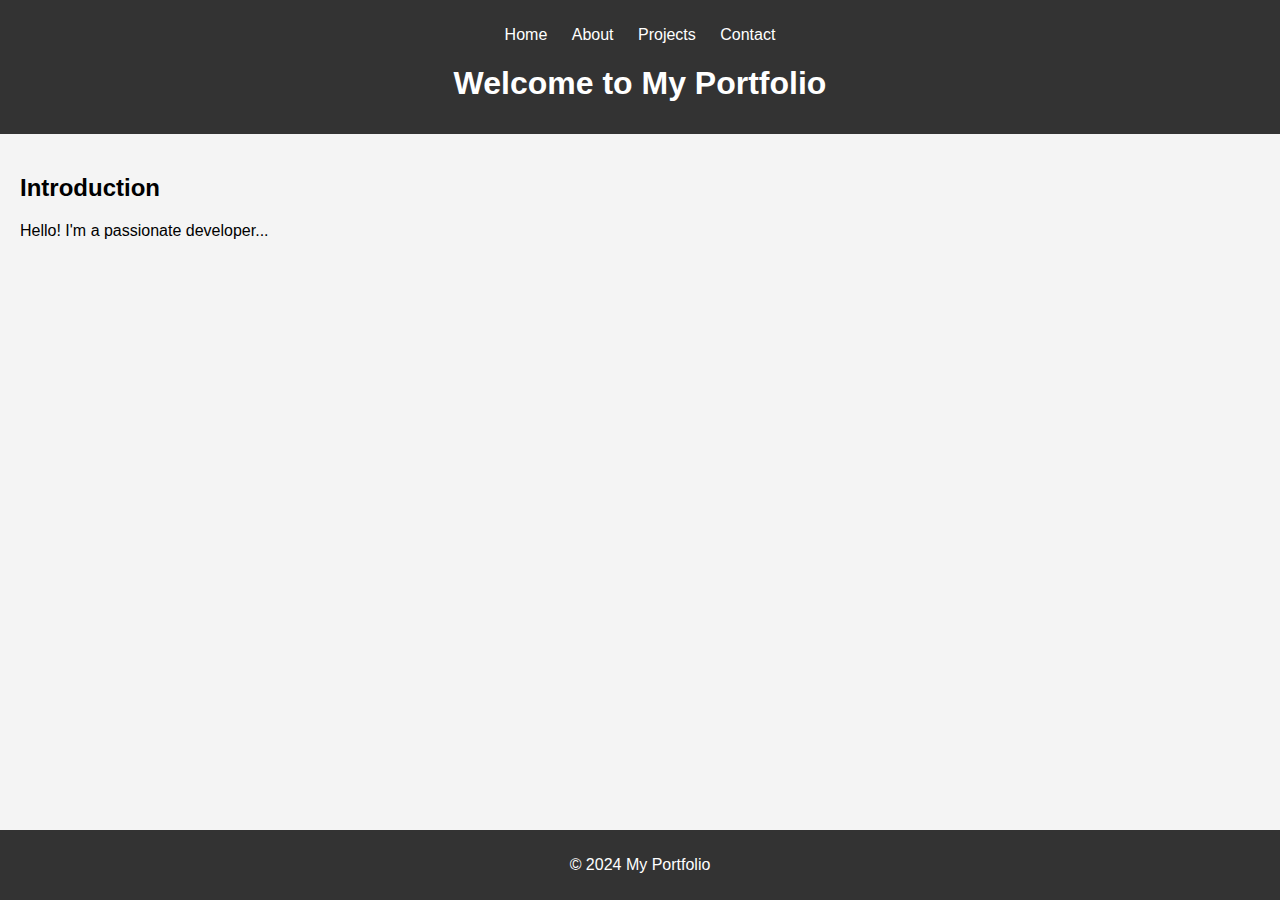
==== index.html @ e393ad01 "all pasted from chat" ====
<!DOCTYPE html>
<html lang="en">
<head>
    <meta charset="UTF-8">
    <meta name="viewport" content="width=device-width, initial-scale=1.0">
    <title>My Portfolio</title>
    <link rel="stylesheet" href="css/styles.css">
</head>
<body>
    <header>
        <nav>
            <ul>
                <li><a href="index.html">Home</a></li>
                <li><a href="about.html">About</a></li>
                <li><a href="projects.html">Projects</a></li>
                <li><a href="contact.html">Contact</a></li>
            </ul>
        </nav>
        <h1>Welcome to My Portfolio</h1>
    </header>
    <main>
        <section>
            <h2>Introduction</h2>
            <p>Hello! I'm a passionate developer...</p>
        </section>
    </main>
    <footer>
        <p>&copy; 2024 My Portfolio</p>
    </footer>
</body>
</html>
---- css/styles.css ----
body {
    font-family: Arial, sans-serif;
    margin: 0;
    padding: 0;
    background-color: #f4f4f4;
}

header {
    background-color: #333;
    color: #fff;
    padding: 10px 0;
    text-align: center;
}

nav ul {
    list-style: none;
    padding: 0;
}

nav ul li {
    display: inline;
    margin: 0 10px;
}

nav ul li a {
    color: #fff;
    text-decoration: none;
}

main {
    padding: 20px;
}

footer {
    background-color: #333;
    color: #fff;
    text-align: center;
    padding: 10px 0;
    position: fixed;
    bottom: 0;
    width: 100%;
}

.project {
    background-color: #fff;
    border: 1px solid #ddd;
    margin: 10px 0;
    padding: 10px;
    border-radius: 5px;
}
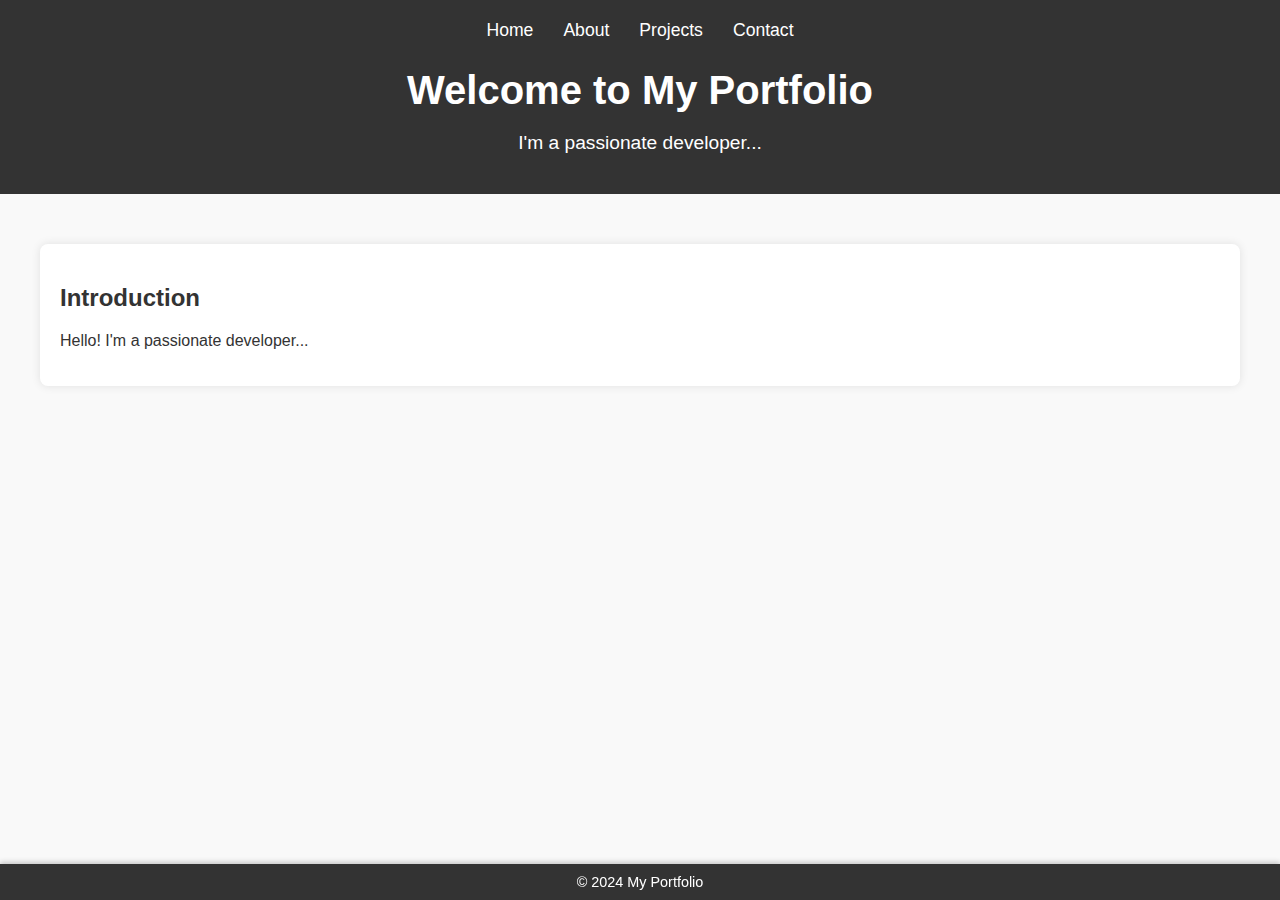
==== commit f3268240: "asked for a more aesthetically pleasing site" ====
--- a/index.html
+++ b/index.html
@@ -5,6 +5,7 @@
     <meta name="viewport" content="width=device-width, initial-scale=1.0">
     <title>My Portfolio</title>
     <link rel="stylesheet" href="css/styles.css">
+    <link rel="stylesheet" href="https://cdnjs.cloudflare.com/ajax/libs/font-awesome/6.0.0-beta3/css/all.min.css">
 </head>
 <body>
     <header>
@@ -16,10 +17,13 @@
                 <li><a href="contact.html">Contact</a></li>
             </ul>
         </nav>
-        <h1>Welcome to My Portfolio</h1>
+        <div class="header-content">
+            <h1>Welcome to My Portfolio</h1>
+            <p>I'm a passionate developer...</p>
+        </div>
     </header>
     <main>
-        <section>
+        <section class="intro">
             <h2>Introduction</h2>
             <p>Hello! I'm a passionate developer...</p>
         </section>
--- a/css/styles.css
+++ b/css/styles.css
@@ -1,34 +1,91 @@
 body {
-    font-family: Arial, sans-serif;
+    font-family: 'Roboto', sans-serif;
     margin: 0;
     padding: 0;
-    background-color: #f4f4f4;
+    background-color: #f9f9f9;
+    color: #333;
 }
 
 header {
     background-color: #333;
     color: #fff;
-    padding: 10px 0;
+    padding: 20px 0;
     text-align: center;
+    position: relative;
 }
 
 nav ul {
     list-style: none;
     padding: 0;
+    margin: 0;
+    display: flex;
+    justify-content: center;
 }
 
 nav ul li {
-    display: inline;
-    margin: 0 10px;
+    margin: 0 15px;
 }
 
 nav ul li a {
     color: #fff;
     text-decoration: none;
+    font-size: 1.1em;
+    transition: color 0.3s;
+}
+
+nav ul li a:hover {
+    color: #ffd700;
+}
+
+.header-content {
+    max-width: 1200px;
+    margin: 20px auto;
+    text-align: center;
+}
+
+.header-content h1 {
+    font-size: 2.5em;
+    margin-bottom: 10px;
+}
+
+.header-content p {
+    font-size: 1.2em;
 }
 
 main {
+    padding: 50px 20px;
+    max-width: 1200px;
+    margin: 0 auto;
+}
+
+.intro, .about, .projects, .contact {
+    background-color: #fff;
     padding: 20px;
+    border-radius: 8px;
+    box-shadow: 0 0 10px rgba(0, 0, 0, 0.1);
+    margin-bottom: 20px;
+}
+
+.project {
+    margin-bottom: 20px;
+}
+
+.project h3 {
+    font-size: 1.5em;
+}
+
+.project p {
+    font-size: 1em;
+}
+
+.project a {
+    color: #007bff;
+    text-decoration: none;
+    transition: color 0.3s;
+}
+
+.project a:hover {
+    color: #0056b3;
 }
 
 footer {
@@ -39,12 +96,10 @@
     position: fixed;
     bottom: 0;
     width: 100%;
+    box-shadow: 0 -2px 5px rgba(0, 0, 0, 0.2);
 }
 
-.project {
-    background-color: #fff;
-    border: 1px solid #ddd;
-    margin: 10px 0;
-    padding: 10px;
-    border-radius: 5px;
+footer p {
+    margin: 0;
+    font-size: 0.9em;
 }
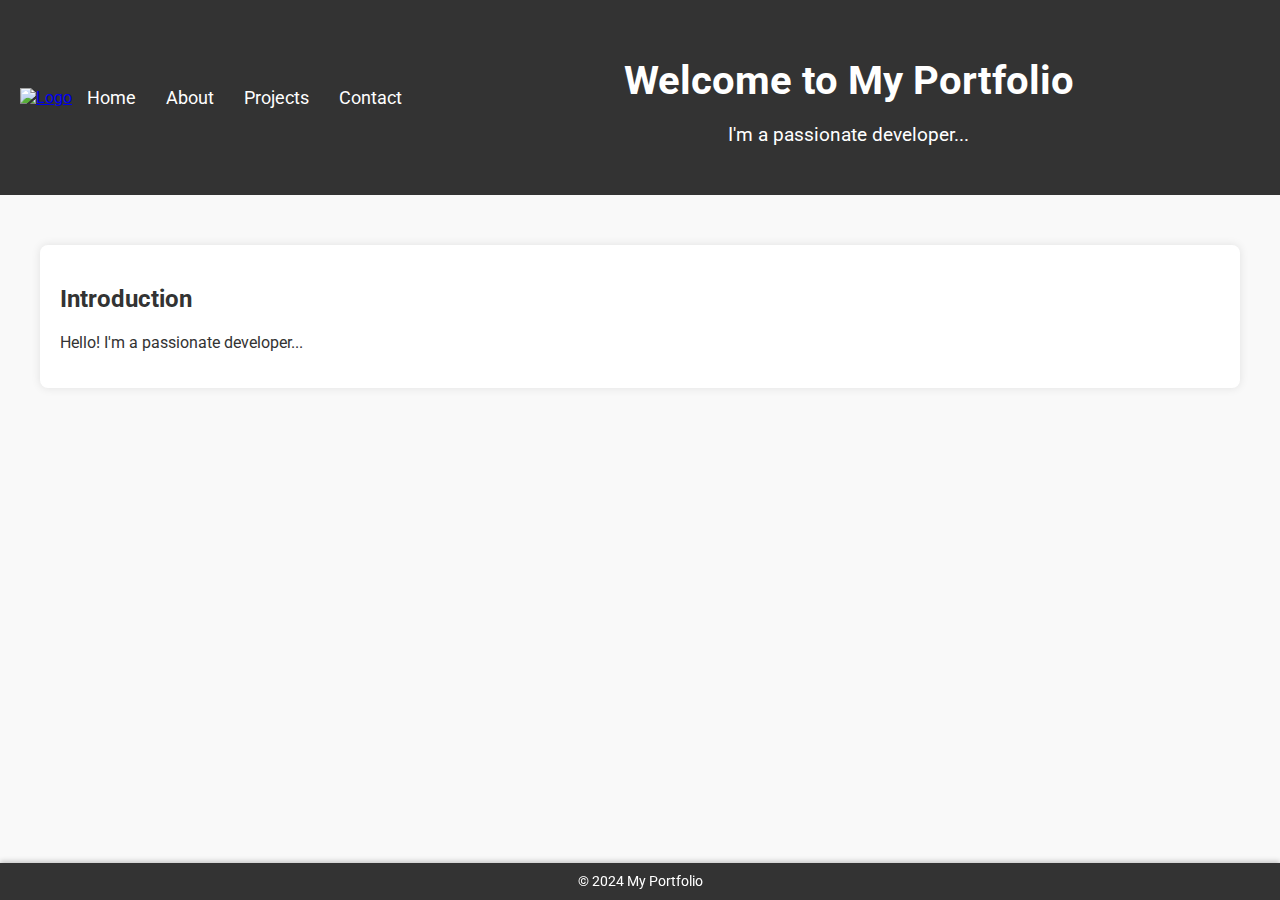
==== commit 1e5b2e7f: "menu and logo added" ====
--- a/index.html
+++ b/index.html
@@ -6,13 +6,25 @@
     <title>My Portfolio</title>
     <link rel="stylesheet" href="css/styles.css">
     <link rel="stylesheet" href="https://cdnjs.cloudflare.com/ajax/libs/font-awesome/6.0.0-beta3/css/all.min.css">
+    <link href="https://fonts.googleapis.com/css2?family=Roboto:wght@400;700&display=swap" rel="stylesheet">
 </head>
 <body>
     <header>
+        <div class="logo">
+            <a href="index.html">
+                <img src="path-to-your-logo.jpg" alt="Logo">
+            </a>
+        </div>
         <nav>
             <ul>
                 <li><a href="index.html">Home</a></li>
-                <li><a href="about.html">About</a></li>
+                <li class="dropdown">
+                    <a href="about.html" class="dropbtn">About</a>
+                    <div class="dropdown-content">
+                        <a href="about.html#section1">Section 1</a>
+                        <a href="about.html#section2">Section 2</a>
+                    </div>
+                </li>
                 <li><a href="projects.html">Projects</a></li>
                 <li><a href="contact.html">Contact</a></li>
             </ul>
--- a/css/styles.css
+++ b/css/styles.css
@@ -9,9 +9,17 @@
 header {
     background-color: #333;
     color: #fff;
-    padding: 20px 0;
+    padding: 10px 0;
     text-align: center;
     position: relative;
+    display: flex;
+    justify-content: space-between;
+    align-items: center;
+}
+
+.logo img {
+    height: 50px;
+    margin-left: 20px;
 }
 
 nav ul {
@@ -20,10 +28,12 @@
     margin: 0;
     display: flex;
     justify-content: center;
+    align-items: center;
 }
 
 nav ul li {
     margin: 0 15px;
+    position: relative;
 }
 
 nav ul li a {
@@ -50,6 +60,30 @@
 
 .header-content p {
     font-size: 1.2em;
+}
+
+.dropdown-content {
+    display: none;
+    position: absolute;
+    background-color: #333;
+    min-width: 160px;
+    box-shadow: 0px 8px 16px rgba(0, 0, 0, 0.2);
+    z-index: 1;
+}
+
+.dropdown-content a {
+    color: #fff;
+    padding: 12px 16px;
+    text-decoration: none;
+    display: block;
+}
+
+.dropdown-content a:hover {
+    background-color: #575757;
+}
+
+.dropdown:hover .dropdown-content {
+    display: block;
 }
 
 main {
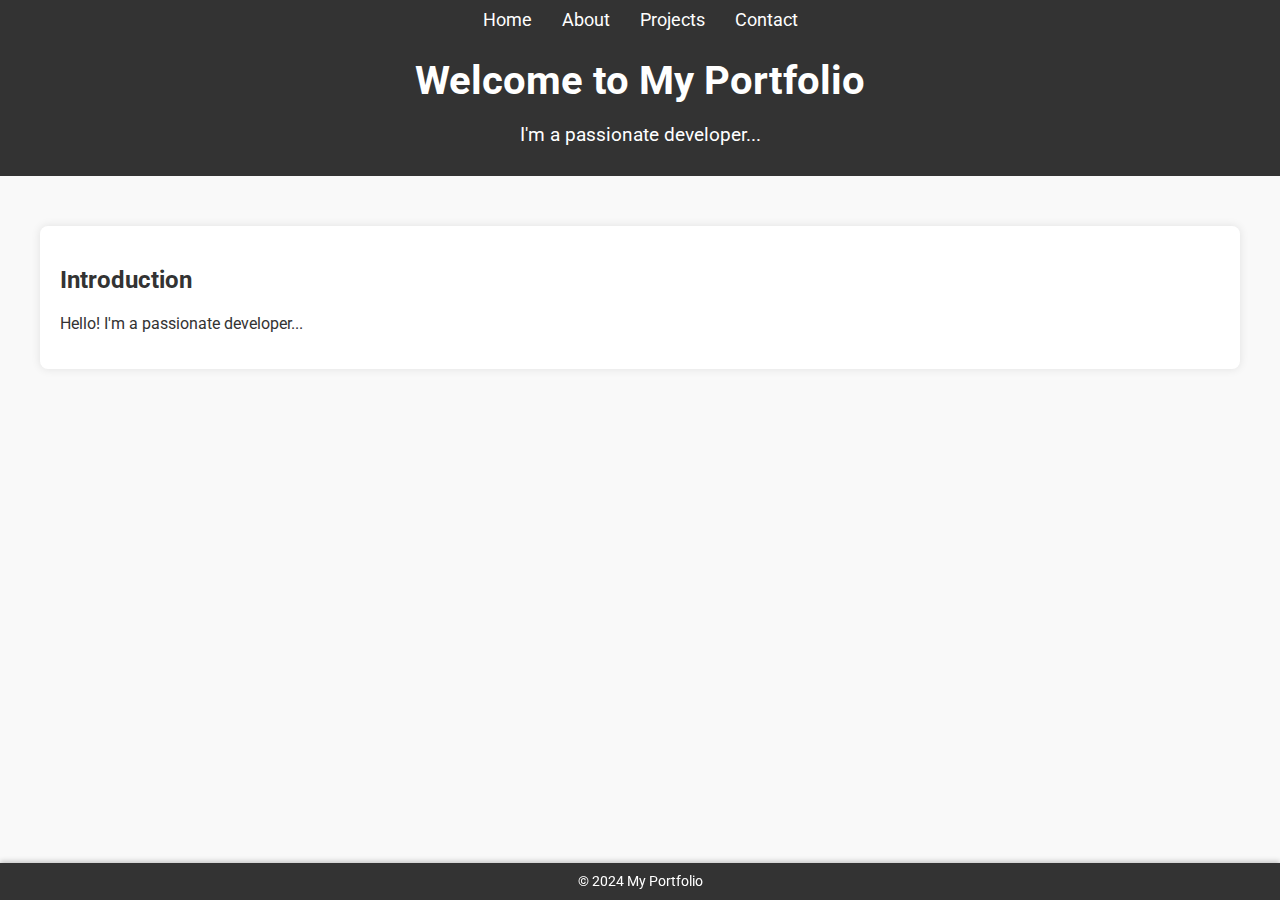
==== commit 44f43783: "remove logo cos it broke" ====
--- a/index.html
+++ b/index.html
@@ -10,11 +10,6 @@
 </head>
 <body>
     <header>
-        <div class="logo">
-            <a href="index.html">
-                <img src="path-to-your-logo.jpg" alt="Logo">
-            </a>
-        </div>
         <nav>
             <ul>
                 <li><a href="index.html">Home</a></li>
--- a/css/styles.css
+++ b/css/styles.css
@@ -12,14 +12,6 @@
     padding: 10px 0;
     text-align: center;
     position: relative;
-    display: flex;
-    justify-content: space-between;
-    align-items: center;
-}
-
-.logo img {
-    height: 50px;
-    margin-left: 20px;
 }
 
 nav ul {
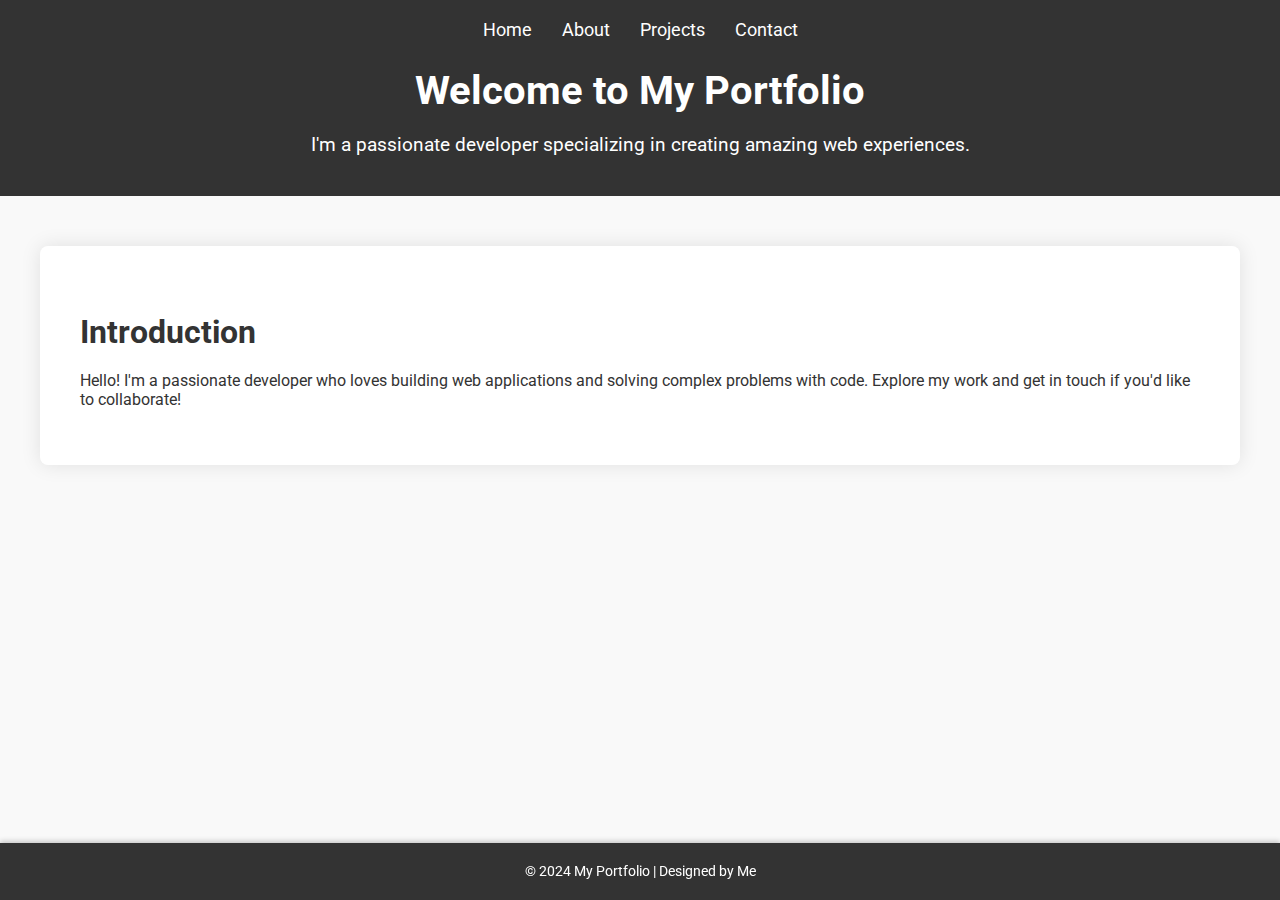
==== commit f828956c: "make it look nicer" ====
--- a/index.html
+++ b/index.html
@@ -13,30 +13,24 @@
         <nav>
             <ul>
                 <li><a href="index.html">Home</a></li>
-                <li class="dropdown">
-                    <a href="about.html" class="dropbtn">About</a>
-                    <div class="dropdown-content">
-                        <a href="about.html#section1">Section 1</a>
-                        <a href="about.html#section2">Section 2</a>
-                    </div>
-                </li>
+                <li><a href="about.html">About</a></li>
                 <li><a href="projects.html">Projects</a></li>
                 <li><a href="contact.html">Contact</a></li>
             </ul>
         </nav>
         <div class="header-content">
             <h1>Welcome to My Portfolio</h1>
-            <p>I'm a passionate developer...</p>
+            <p>I'm a passionate developer specializing in creating amazing web experiences.</p>
         </div>
     </header>
     <main>
         <section class="intro">
             <h2>Introduction</h2>
-            <p>Hello! I'm a passionate developer...</p>
+            <p>Hello! I'm a passionate developer who loves building web applications and solving complex problems with code. Explore my work and get in touch if you'd like to collaborate!</p>
         </section>
     </main>
     <footer>
-        <p>&copy; 2024 My Portfolio</p>
+        <p>&copy; 2024 My Portfolio | Designed by Me</p>
     </footer>
 </body>
 </html>
--- a/css/styles.css
+++ b/css/styles.css
@@ -9,7 +9,7 @@
 header {
     background-color: #333;
     color: #fff;
-    padding: 10px 0;
+    padding: 20px 0;
     text-align: center;
     position: relative;
 }
@@ -25,7 +25,6 @@
 
 nav ul li {
     margin: 0 15px;
-    position: relative;
 }
 
 nav ul li a {
@@ -54,30 +53,6 @@
     font-size: 1.2em;
 }
 
-.dropdown-content {
-    display: none;
-    position: absolute;
-    background-color: #333;
-    min-width: 160px;
-    box-shadow: 0px 8px 16px rgba(0, 0, 0, 0.2);
-    z-index: 1;
-}
-
-.dropdown-content a {
-    color: #fff;
-    padding: 12px 16px;
-    text-decoration: none;
-    display: block;
-}
-
-.dropdown-content a:hover {
-    background-color: #575757;
-}
-
-.dropdown:hover .dropdown-content {
-    display: block;
-}
-
 main {
     padding: 50px 20px;
     max-width: 1200px;
@@ -86,27 +61,35 @@
 
 .intro, .about, .projects, .contact {
     background-color: #fff;
-    padding: 20px;
+    padding: 40px;
     border-radius: 8px;
-    box-shadow: 0 0 10px rgba(0, 0, 0, 0.1);
+    box-shadow: 0 0 20px rgba(0, 0, 0, 0.1);
+    margin-bottom: 20px;
+}
+
+h2 {
+    font-size: 2em;
     margin-bottom: 20px;
 }
 
 .project {
-    margin-bottom: 20px;
+    margin-bottom: 40px;
 }
 
 .project h3 {
-    font-size: 1.5em;
+    font-size: 1.8em;
+    margin-bottom: 10px;
 }
 
 .project p {
-    font-size: 1em;
+    font-size: 1.1em;
+    margin-bottom: 10px;
 }
 
 .project a {
     color: #007bff;
     text-decoration: none;
+    font-size: 1.1em;
     transition: color 0.3s;
 }
 
@@ -118,7 +101,7 @@
     background-color: #333;
     color: #fff;
     text-align: center;
-    padding: 10px 0;
+    padding: 20px 0;
     position: fixed;
     bottom: 0;
     width: 100%;
